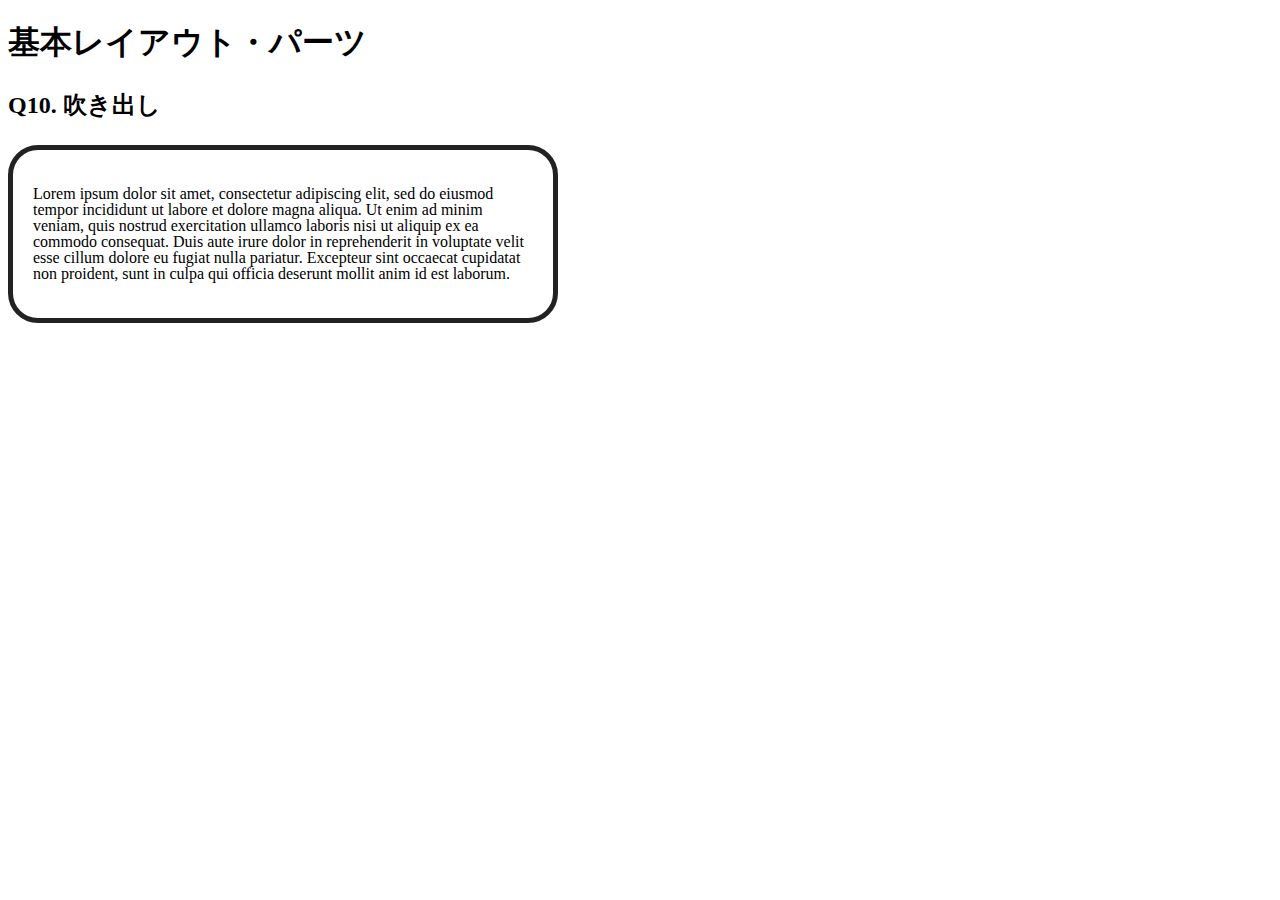
==== layout_parts/q10/index.html @ 08ecdc3d "Add Q7 to Q9" ====
<!DOCTYPE html>
<html>
  <head>
    <meta charset="utf-8">
    <meta http-equiv="X-UA-Compatible" content="IE=edge">
    <meta name="viewport" content="width=device-width, initial-scale=1.0, maximum-scale=1.0, user-scalable=no">
    <meta name="format-detection" content="telephone=no">
    <title>基本レイアウト・パーツ</title>
    <link rel="stylesheet" href="http://gizumo-inc.github.io/sample/front-lesson/layout_parts_new/assets/css/reset.css">
    <link rel="stylesheet" href="http://gizumo-inc.github.io/sample/front-lesson/layout_parts_new/assets/css/base.css">
    <link rel="stylesheet" href="css/style.css">
  </head>
  <body>
    <div class="wrapper">
      <h1 class="title">基本レイアウト・パーツ</h1>
      <h2 class="headline">
        <p class="headline__text">Q10. 吹き出し</p>
      </h2>
      <div class="box layout">
        <div class="q10 balloon">
          <p class="caption">Lorem ipsum dolor sit amet, consectetur adipiscing elit, sed do eiusmod tempor incididunt ut labore et dolore magna aliqua. Ut enim ad minim veniam, quis nostrud exercitation ullamco laboris nisi ut aliquip ex ea commodo consequat. Duis aute irure dolor in reprehenderit in voluptate velit esse cillum dolore eu fugiat nulla pariatur. Excepteur sint occaecat cupidatat non proident, sunt in culpa qui officia deserunt mollit anim id est laborum.</div>
        </div>
      </div>
    </div>
  </body>
</html>
---- layout_parts/q10/css/style.css ----
@charset "UTF-8";

.layout {
  margin: 0 auto;
}

.balloon {
  border: 5px solid #222;
  border-radius: 30px;
  position: relative;
  width: 500px;
  padding: 20px;
}

.balloon::before,
.balloon::after {
  border-top: 50px solid;
  border-right: 50px solid;
  border-left: 50px solid;
  position: absolute;
  margin-left: -14px;
}

.balloon::before {
  border-top-color: #222;
  bottom: -28px;
}

.balloon::after {
  border-top-color: #fff;
  bottom: -27px;
}

.caption {
  font-size: 16px;
  line-height: 16px;
}
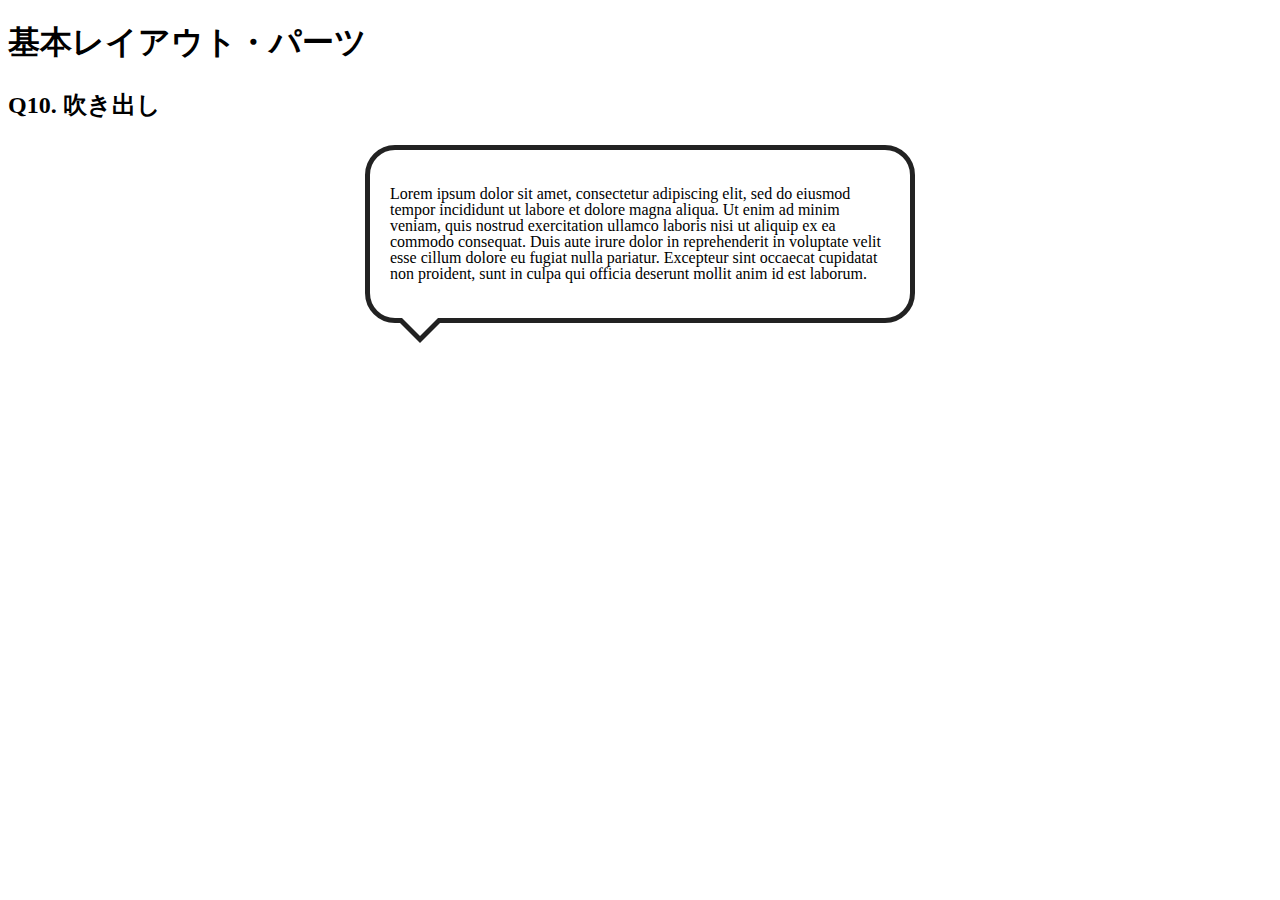
==== commit 8988747c: "Modified Q7, Q9, Q10 after the first review" ====
--- a/layout_parts/q10/index.html
+++ b/layout_parts/q10/index.html
@@ -16,7 +16,7 @@
       <h2 class="headline">
         <p class="headline__text">Q10. 吹き出し</p>
       </h2>
-      <div class="box layout">
+      <div class="box">
         <div class="q10 balloon">
           <p class="caption">Lorem ipsum dolor sit amet, consectetur adipiscing elit, sed do eiusmod tempor incididunt ut labore et dolore magna aliqua. Ut enim ad minim veniam, quis nostrud exercitation ullamco laboris nisi ut aliquip ex ea commodo consequat. Duis aute irure dolor in reprehenderit in voluptate velit esse cillum dolore eu fugiat nulla pariatur. Excepteur sint occaecat cupidatat non proident, sunt in culpa qui officia deserunt mollit anim id est laborum.</div>
         </div>
--- a/layout_parts/q10/css/style.css
+++ b/layout_parts/q10/css/style.css
@@ -1,8 +1,4 @@
 @charset "UTF-8";
-
-.layout {
-  margin: 0 auto;
-}
 
 .balloon {
   border: 5px solid #222;
@@ -10,25 +6,25 @@
   position: relative;
   width: 500px;
   padding: 20px;
+  margin: 20px auto;
 }
 
 .balloon::before,
 .balloon::after {
-  border-top: 50px solid;
-  border-right: 50px solid;
-  border-left: 50px solid;
+  content: '';
+  border: 20px solid transparent;
   position: absolute;
-  margin-left: -14px;
+  left: 30px;
 }
 
 .balloon::before {
   border-top-color: #222;
-  bottom: -28px;
+  bottom: -45px;
 }
 
 .balloon::after {
   border-top-color: #fff;
-  bottom: -27px;
+  bottom: -38px;
 }
 
 .caption {
